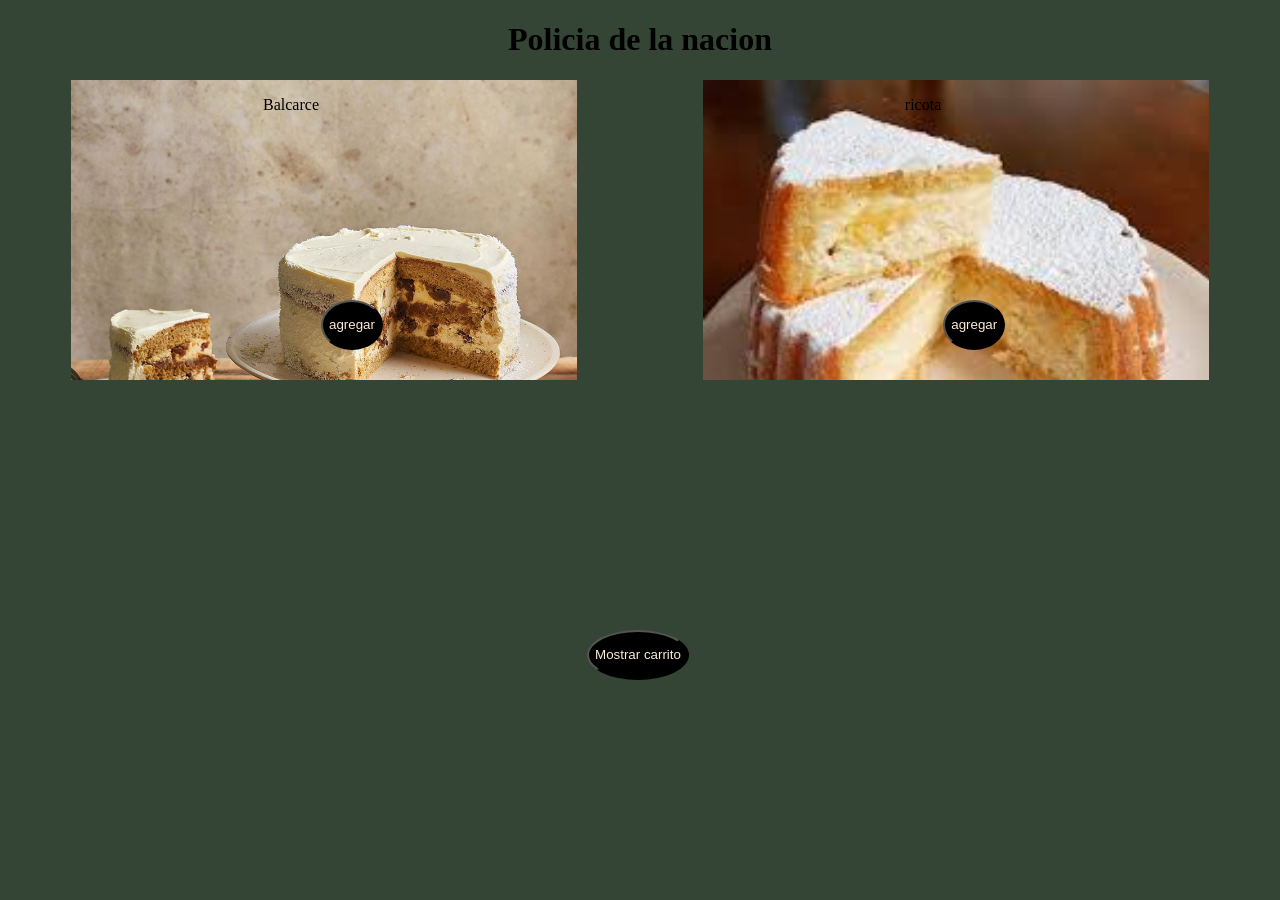
==== index.html @ 910d4f93 "carrito funcionalidades" ====
<!DOCTYPE html>
<html>
    <head>
        <title>Martinos no Oficial</title>
        <link rel="stylesheet" type="text/css" href="styles.css">
    </head>
    <body >
       
        <header> <h1>Policia de la nacion</h1></header>
        
        <div class="container" >
            <div class="caja" id="balcarce">Balcarce
                <button onclick="agregar('balcarce')" class="btn-agregar" id="1">agregar</button>
            </div>
             <div class="caja" id="ricota">ricota
                <button onclick="agregar('ricota')" class="btn-agregar" id="2">agregar</button>
             </div>
        </div>
        <button class="btn-agregar" onclick="mostrar()">Mostrar carrito</button>

         <script src="button.js"></script>
         <script src="archivos.js"></script>
    </body>    
</html>
---- styles.css ----
body{
    background-color: #354535;
    text-align: center;
}
.caja{
    width: 50%;
    height: 100%;
    margin-inline: 5%;
    background-color: aqua;
    transition: 2s;
    cursor: pointer;
}
.caja:hover{
    transform: scale(1.05);
    transition: 200ms;
    
}
.container{
    
    width: 100%;
    height: 300px;
    display: flex;
    margin-bottom: 30px;
    
}

#balcarce{
    background-image: url(PostreBalcarce.jpg);
    background-size: cover;

}

#ricota{
    background-image: url(ricota.jpg);
    background-size: cover;

}
#god{
    background-image: url(god.jpg);
    background-size: contain;
}
#frutilla{
    background-image: url(frutilla.jpg);
    background-size: cover;
}
.btn-agregar{
 border-radius: 50%;
 background-color: black;
 color: antiquewhite;
 display:flexbox;

 position: relative;
 bottom: -220px;
 right: 2px;
 height: 50px;
 font-family: 'Gill Sans', 'Gill Sans MT', Calibri, 'Trebuchet MS', sans-serif;
}
.btn-agregar:hover{
     background-color: #3D3838;
}
.btn-agregar:active{
    background-color: black;
}
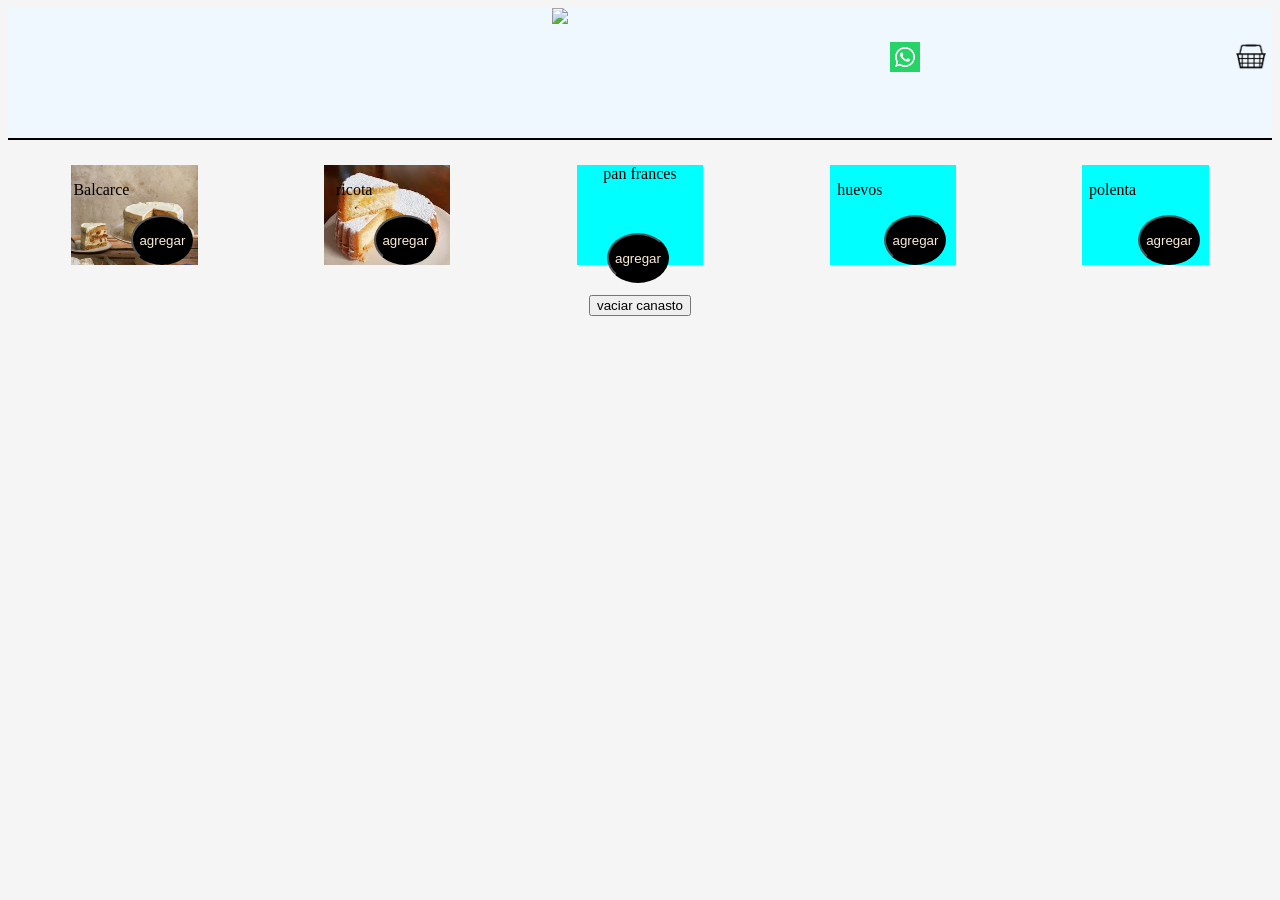
==== commit ed28faff: "Base del proyecto" ====
--- a/index.html
+++ b/index.html
@@ -3,20 +3,40 @@
     <head>
         <title>Martinos no Oficial</title>
         <link rel="stylesheet" type="text/css" href="styles.css">
+        
     </head>
     <body >
        
-        <header> <h1>Policia de la nacion</h1></header>
+        <header>
+        
+         <img id="martino-logo" src="https://clubmartino.com.ar/wp-content/uploads/2018/08/Club-Martino-Logo.png"/>
+         <a target="_blank" href="https://wa.me/5491136711560?text=Hola%20quiero%20más%20información"><button type="button"  id="warap"><img id="warap-img" src="[data-uri]"  alt="whatsapp"></button></a>
+         <button type="button" class="btn-canasto" onclick="mostrar()"><img src="canastito.png" class="canasto" alt="carro"></button>
+        </header>
         
         <div class="container" >
             <div class="caja" id="balcarce">Balcarce
-                <button onclick="agregar('balcarce')" class="btn-agregar" id="1">agregar</button>
+                <button onclick="agregar('balcarce')" class="btn-agregar" >agregar</button>
             </div>
              <div class="caja" id="ricota">ricota
-                <button onclick="agregar('ricota')" class="btn-agregar" id="2">agregar</button>
+                <button onclick="agregar('ricota')" class="btn-agregar" >agregar</button>
              </div>
+             <div class="caja" id="pan frances">pan frances
+                <button onclick="agregar('pan frances')" class="btn-agregar" >agregar</button>
+             </div>
+             <div class="caja" id="huevos">huevos
+                <button onclick="agregar('huevos')" class="btn-agregar" >agregar</button>
+             </div>
+             <div class="caja" id="polenta">polenta
+                <button onclick="agregar('polenta')" class="btn-agregar" >agregar</button>
+                <p onload="stock(polenta)"></p>
+             </div>
+             
         </div>
-        <button class="btn-agregar" onclick="mostrar()">Mostrar carrito</button>
+        <button type="button" onclick="vaciar()">vaciar canasto</button>
+        <div id="carrito">
+
+        </div>
 
          <script src="button.js"></script>
          <script src="archivos.js"></script>
--- a/styles.css
+++ b/styles.css
@@ -1,24 +1,24 @@
 body{
-    background-color: #354535;
+    background-color: whitesmoke;
     text-align: center;
 }
 .caja{
-    width: 50%;
+    width: 40%;
     height: 100%;
     margin-inline: 5%;
     background-color: aqua;
     transition: 2s;
-    cursor: pointer;
+    
 }
 .caja:hover{
-    transform: scale(1.05);
+    transform: scale(1.02);
     transition: 200ms;
     
 }
 .container{
     
     width: 100%;
-    height: 300px;
+    height: 100px;
     display: flex;
     margin-bottom: 30px;
     
@@ -47,17 +47,60 @@
  border-radius: 50%;
  background-color: black;
  color: antiquewhite;
- display:flexbox;
-
  position: relative;
- bottom: -220px;
+ bottom: -50%;
  right: 2px;
  height: 50px;
  font-family: 'Gill Sans', 'Gill Sans MT', Calibri, 'Trebuchet MS', sans-serif;
 }
 .btn-agregar:hover{
      background-color: #3D3838;
+     cursor: pointer;
 }
 .btn-agregar:active{
     background-color: black;
 }
+.btn-canasto{
+    background-color:transparent;
+    border:0;
+
+}
+header{
+    display: flex;
+  justify-content: space-between;
+  align-items: center;
+  padding-bottom: 30px;
+  margin-bottom: 25px;
+  background-color: aliceblue;
+  border-bottom: 2px solid black;
+}
+.canasto{
+    
+    height:30px;
+}
+.canasto:hover{
+    cursor: pointer;
+}
+#martino-logo{
+    margin-left: 43%;
+    height: 100px;
+    transition: 1s;
+}
+#martino-logo:hover{
+    transform: scale(1.3,1.3);
+    transition: 200ms;
+}
+#warap{
+    height: 30px;
+    width: 30px;
+    background-color: transparent;
+    border: 0;
+}
+#warap:hover{
+    cursor: pointer;
+}
+
+#warap-img{
+    width: 30px;
+    height: 30px;
+}
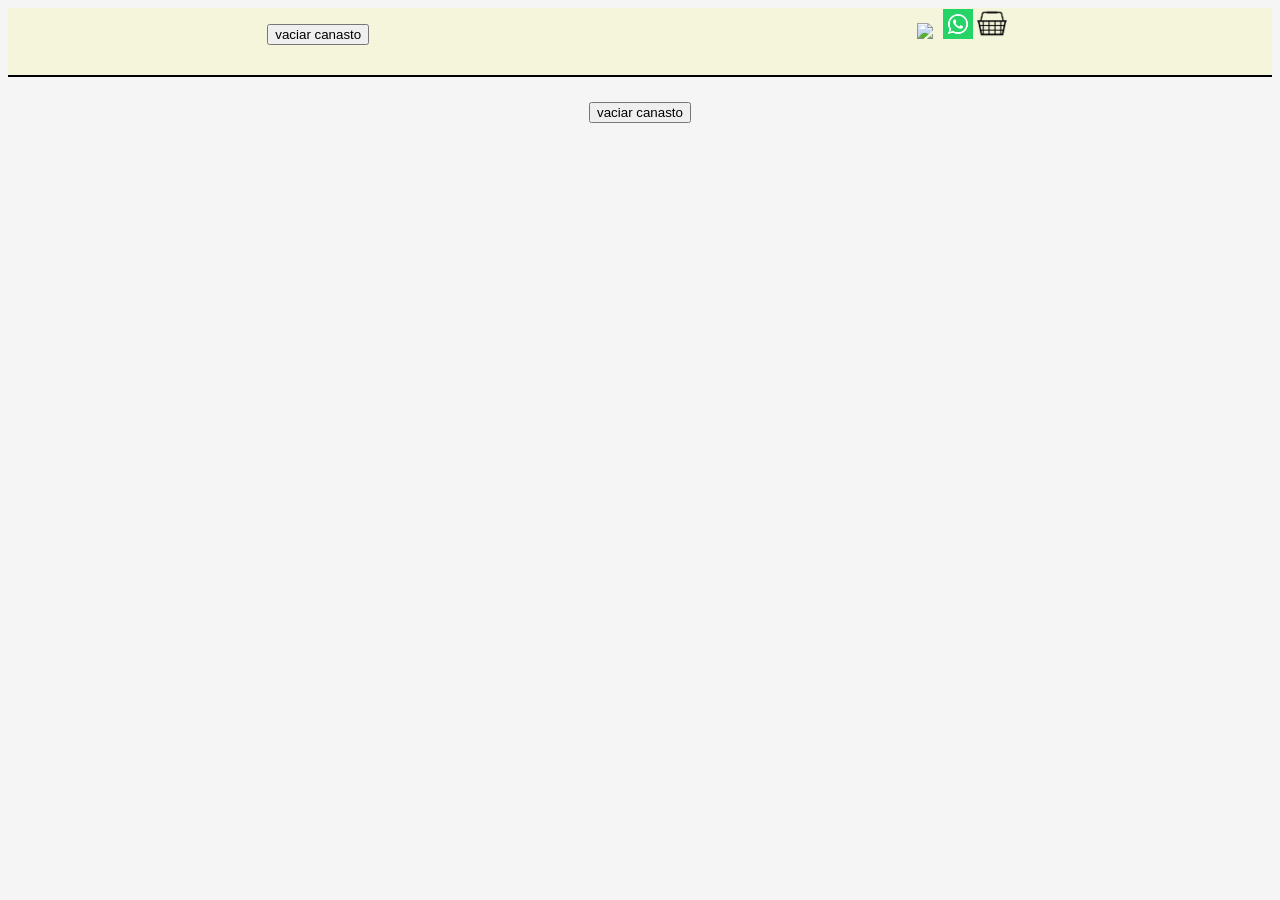
==== commit 657b2f8e: "new Modality" ====
--- a/index.html
+++ b/index.html
@@ -5,39 +5,17 @@
         <link rel="stylesheet" type="text/css" href="styles.css">
         
     </head>
-    <body >
+    <body onload="productos()">
        
         <header>
-        
+       
+        <button type="button" class="btn-vaciar" onclick="vaciar()">vaciar canasto</button>
          <img id="martino-logo" src="https://clubmartino.com.ar/wp-content/uploads/2018/08/Club-Martino-Logo.png"/>
          <a target="_blank" href="https://wa.me/5491136711560?text=Hola%20quiero%20más%20información"><button type="button"  id="warap"><img id="warap-img" src="[data-uri]"  alt="whatsapp"></button></a>
          <button type="button" class="btn-canasto" onclick="mostrar()"><img src="canastito.png" class="canasto" alt="carro"></button>
         </header>
         
-        <div class="container" >
-            <div class="caja" id="balcarce">Balcarce
-                <button onclick="agregar('balcarce')" class="btn-agregar" >agregar</button>
-            </div>
-             <div class="caja" id="ricota">ricota
-                <button onclick="agregar('ricota')" class="btn-agregar" >agregar</button>
-             </div>
-             <div class="caja" id="pan frances">pan frances
-                <button onclick="agregar('pan frances')" class="btn-agregar" >agregar</button>
-             </div>
-             <div class="caja" id="huevos">huevos
-                <button onclick="agregar('huevos')" class="btn-agregar" >agregar</button>
-             </div>
-             <div class="caja" id="polenta">polenta
-                <button onclick="agregar('polenta')" class="btn-agregar" >agregar</button>
-                <p onload="stock(polenta)"></p>
-             </div>
-             
-        </div>
-        <button type="button" onclick="vaciar()">vaciar canasto</button>
-        <div id="carrito">
-
-        </div>
-
+  
          <script src="button.js"></script>
          <script src="archivos.js"></script>
     </body>    
--- a/styles.css
+++ b/styles.css
@@ -15,7 +15,7 @@
     transition: 200ms;
     
 }
-.container{
+.container1{
     
     width: 100%;
     height: 100px;
@@ -66,12 +66,12 @@
 
 }
 header{
-    display: flex;
+    display: flexbox;
   justify-content: space-between;
   align-items: center;
   padding-bottom: 30px;
   margin-bottom: 25px;
-  background-color: aliceblue;
+  background-color: beige;
   border-bottom: 2px solid black;
 }
 .canasto{
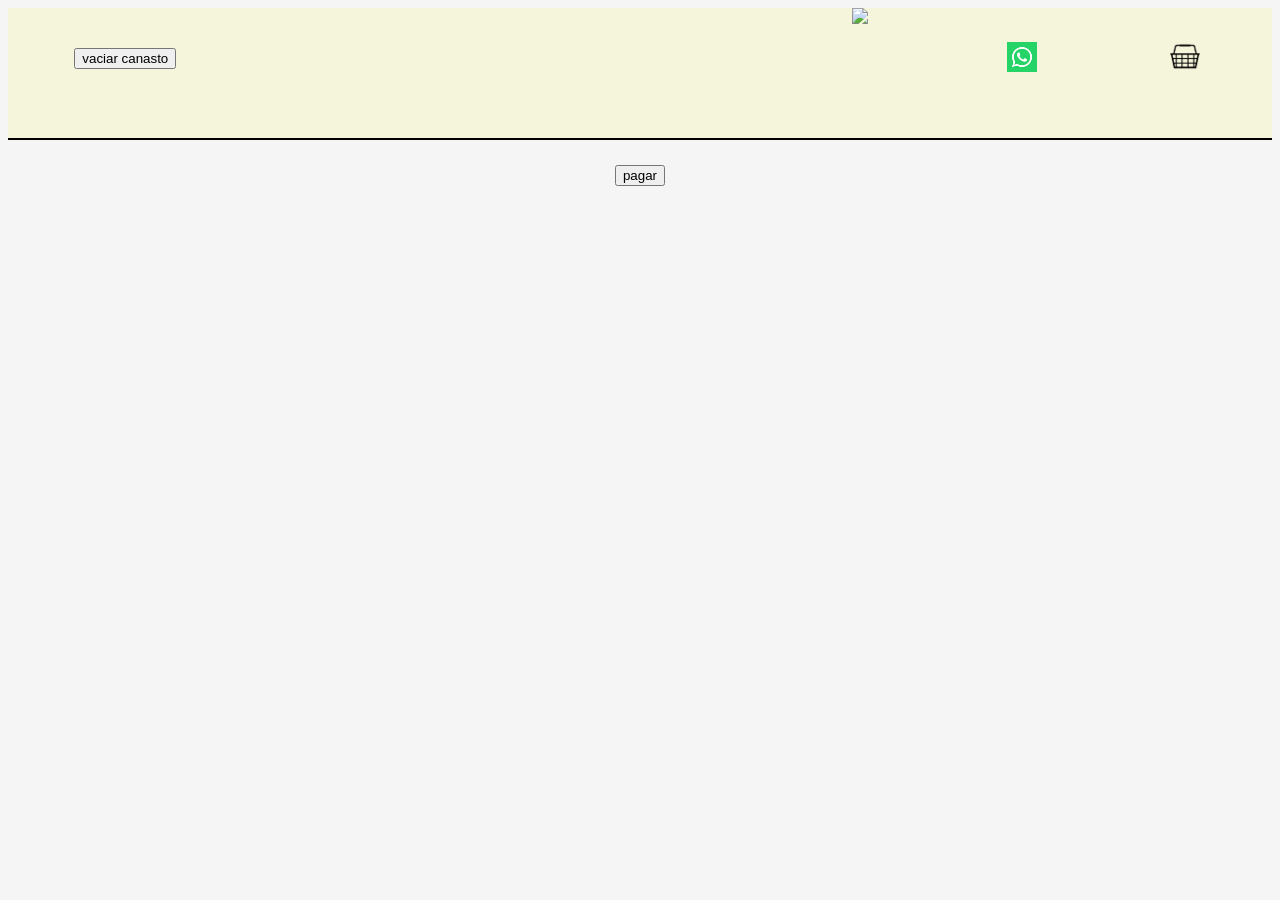
==== commit bc392f18: "carrito" ====
--- a/index.html
+++ b/index.html
@@ -15,7 +15,9 @@
          <button type="button" class="btn-canasto" onclick="mostrar()"><img src="canastito.png" class="canasto" alt="carro"></button>
         </header>
         
-  
+        <footer>
+            <button type="button" onclick="pagar()">pagar</button>
+        </footer>
          <script src="button.js"></script>
          <script src="archivos.js"></script>
     </body>    
--- a/styles.css
+++ b/styles.css
@@ -5,7 +5,7 @@
 .caja{
     width: 40%;
     height: 100%;
-    margin-inline: 5%;
+    margin-inline: 2%;
     background-color: aqua;
     transition: 2s;
     
@@ -66,16 +66,16 @@
 
 }
 header{
-    display: flexbox;
-  justify-content: space-between;
-  align-items: center;
+    display: flex;
+  justify-content: space-around;
+  align-items: center ;
   padding-bottom: 30px;
   margin-bottom: 25px;
   background-color: beige;
   border-bottom: 2px solid black;
 }
 .canasto{
-    
+                                       
     height:30px;
 }
 .canasto:hover{
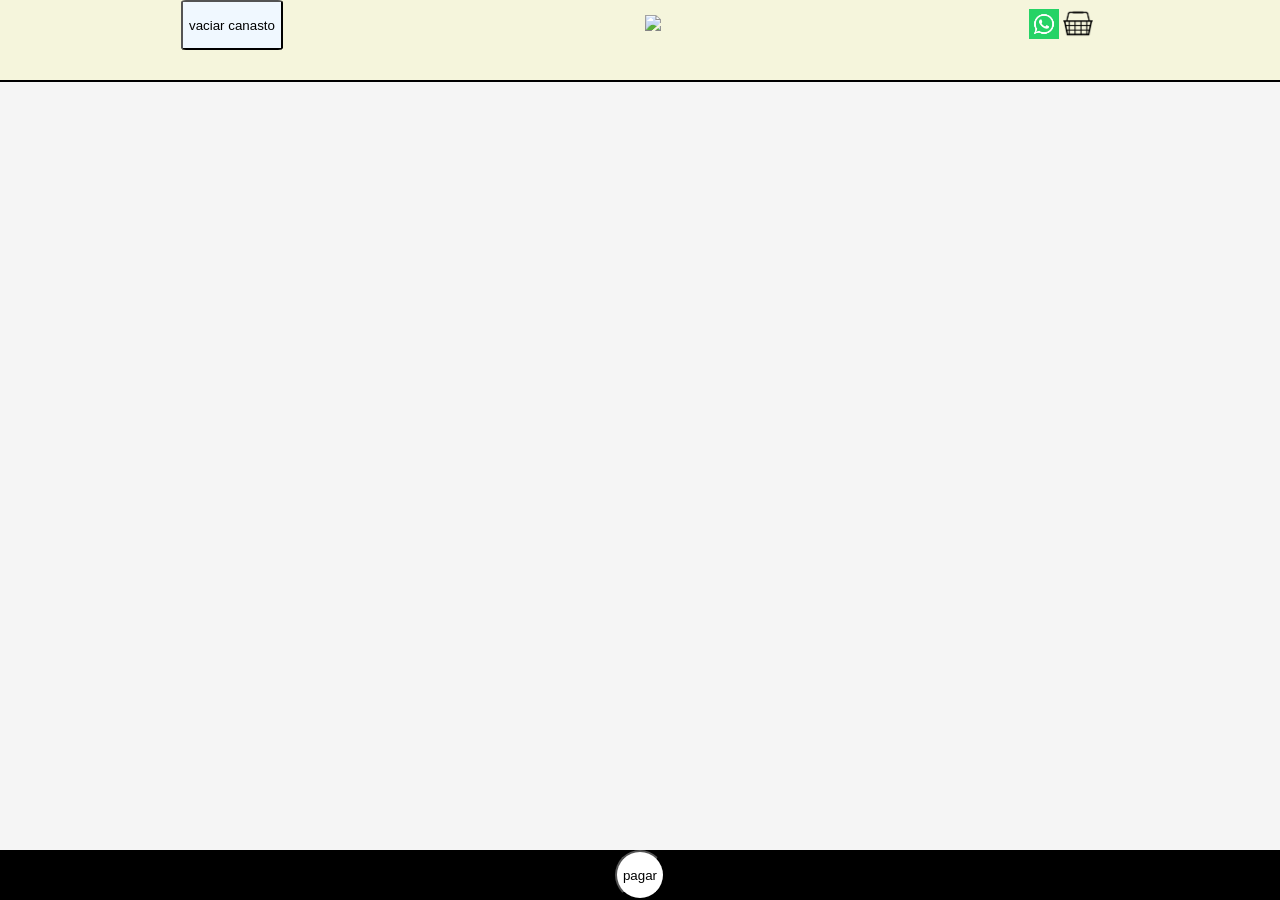
==== commit 8b438ecc: "cambios de map a objetos" ====
--- a/index.html
+++ b/index.html
@@ -3,22 +3,28 @@
     <head>
         <title>Martinos no Oficial</title>
         <link rel="stylesheet" type="text/css" href="styles.css">
-        
+         <link rel="icon" href="god.jpg">
     </head>
     <body onload="productos()">
-       
+       <page>
         <header>
-       
-        <button type="button" class="btn-vaciar" onclick="vaciar()">vaciar canasto</button>
-         <img id="martino-logo" src="https://clubmartino.com.ar/wp-content/uploads/2018/08/Club-Martino-Logo.png"/>
-         <a target="_blank" href="https://wa.me/5491136711560?text=Hola%20quiero%20más%20información"><button type="button"  id="warap"><img id="warap-img" src="[data-uri]"  alt="whatsapp"></button></a>
-         <button type="button" class="btn-canasto" onclick="mostrar()"><img src="canastito.png" class="canasto" alt="carro"></button>
+            <div class="headleft"><button type="button" class="btn-vaciar" onclick="vaciar()">vaciar canasto</button></div>
+            <div class="headcenter"><img id="martino-logo" src="https://clubmartino.com.ar/wp-content/uploads/2018/08/Club-Martino-Logo.png"/></div>
+            <div class="headright">   <a target="_blank" href="https://wa.me/5491136711560?text=Hola%20quiero%20más%20información"><button type="button"  id="warap"><img id="warap-img" src="[data-uri]"  alt="whatsapp"></button></a>
+        <button type="button" class="btn-canasto" onclick="mostrar()"><img src="canastito.png" class="canasto" alt="carro"></button></div>
+        
+        
+     
         </header>
         
+        <div id="container1"></div>
+
         <footer>
-            <button type="button" onclick="pagar()">pagar</button>
+            <button class="btn-pagar" type="button" onclick="pagar()">pagar</button>
         </footer>
+        </page>
          <script src="button.js"></script>
          <script src="archivos.js"></script>
-    </body>    
+    </body>   
+     
 </html>
--- a/styles.css
+++ b/styles.css
@@ -1,6 +1,9 @@
 body{
     background-color: whitesmoke;
-    text-align: center;
+    display: flex;
+  flex-direction: column;
+  min-height: 100vh; /* Alto mínimo igual a la pantalla */
+  margin: 0;
 }
 .caja{
     width: 40%;
@@ -15,8 +18,8 @@
     transition: 200ms;
     
 }
-.container1{
-    
+#container1{
+    flex:1;
     width: 100%;
     height: 100px;
     display: flex;
@@ -35,12 +38,8 @@
     background-size: cover;
 
 }
-#god{
+#pan{
     background-image: url(god.jpg);
-    background-size: contain;
-}
-#frutilla{
-    background-image: url(frutilla.jpg);
     background-size: cover;
 }
 .btn-agregar{
@@ -73,6 +72,7 @@
   margin-bottom: 25px;
   background-color: beige;
   border-bottom: 2px solid black;
+
 }
 .canasto{
                                        
@@ -82,7 +82,6 @@
     cursor: pointer;
 }
 #martino-logo{
-    margin-left: 43%;
     height: 100px;
     transition: 1s;
 }
@@ -104,3 +103,50 @@
     width: 30px;
     height: 30px;
 }
+.stock{
+    margin: 50px;
+    background-color: #3D3838;
+    color:aliceblue
+}
+footer{
+    background-color: black;
+    position: fixed;
+    bottom: 0;
+    width: 100%;
+    height: 50px;
+    color: white;
+    text-align: center;
+}
+
+#carrito1{
+    margin-bottom: 10%;
+    text-align: center;
+}
+.btn-pagar{
+    background-color: white;
+    border-radius: 50%;
+    height: 50px;
+    font-family: Impact, Haettenschweiler, 'Arial Narrow Bold', sans-serif;
+}
+.btn-pagar:hover{
+    background-color: #3D3838;
+    cursor: pointer;
+}
+.btn-pagar:active{
+    background-color: aliceblue;
+    border: 3px grey solid;
+}
+.btn-vaciar{
+    height: 50px;
+    background-color: aliceblue;
+    border-radius: 5%;
+    font-family: 'Gill Sans', 'Gill Sans MT', Calibri, 'Trebuchet MS', sans-serif;
+}
+.btn-vaciar:hover{
+    cursor: pointer;
+    background-color: #999292;
+}
+.btn-vaciar:active{
+    background-color: aliceblue;
+    border:1px solid #ffee00;
+}
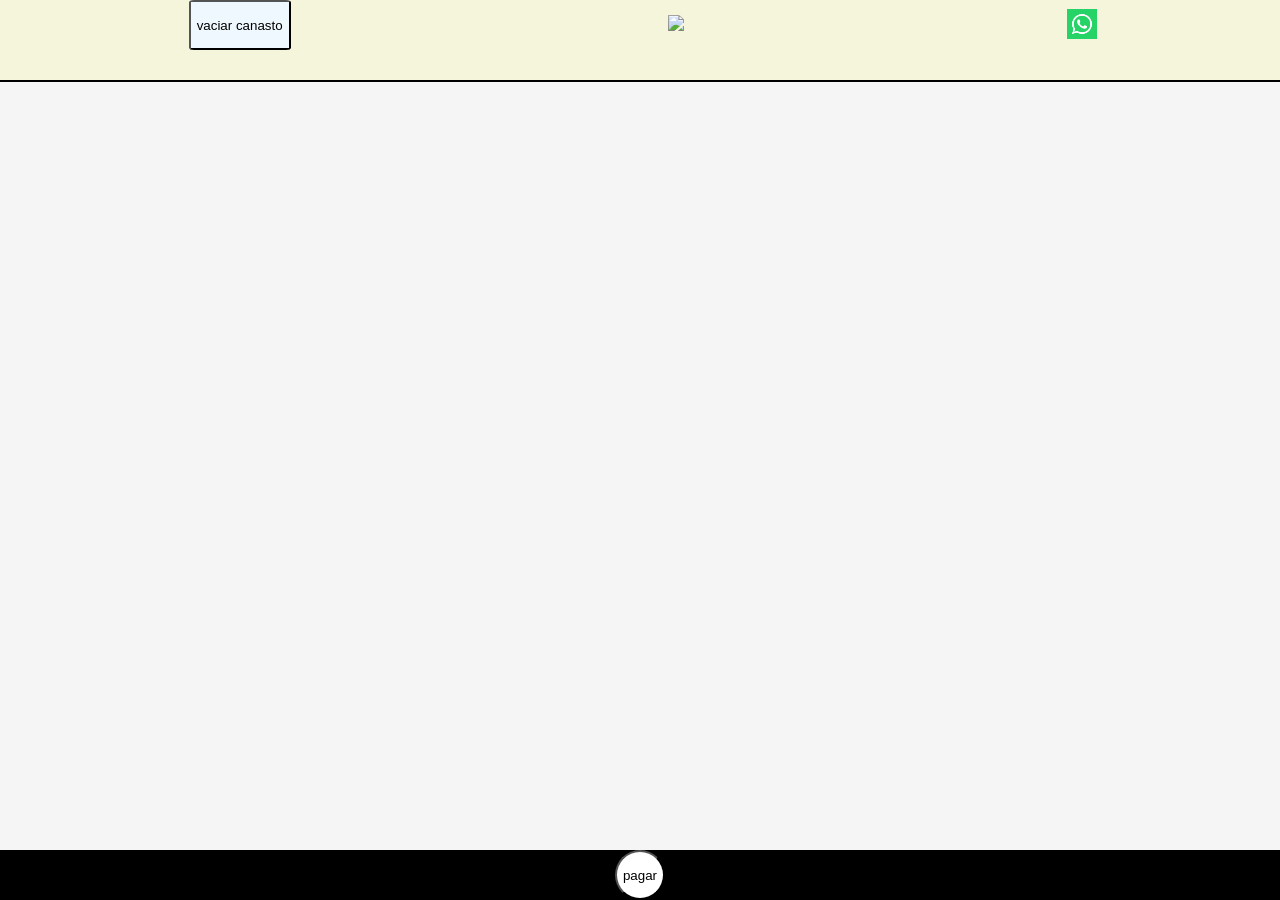
==== commit c64ef786: "nueva manera funcional" ====
--- a/index.html
+++ b/index.html
@@ -11,7 +11,6 @@
             <div class="headleft"><button type="button" class="btn-vaciar" onclick="vaciar()">vaciar canasto</button></div>
             <div class="headcenter"><img id="martino-logo" src="https://clubmartino.com.ar/wp-content/uploads/2018/08/Club-Martino-Logo.png"/></div>
             <div class="headright">   <a target="_blank" href="https://wa.me/5491136711560?text=Hola%20quiero%20más%20información"><button type="button"  id="warap"><img id="warap-img" src="[data-uri]"  alt="whatsapp"></button></a>
-        <button type="button" class="btn-canasto" onclick="mostrar()"><img src="canastito.png" class="canasto" alt="carro"></button></div>
         
         
      
--- a/styles.css
+++ b/styles.css
@@ -59,11 +59,6 @@
 .btn-agregar:active{
     background-color: black;
 }
-.btn-canasto{
-    background-color:transparent;
-    border:0;
-
-}
 header{
     display: flex;
   justify-content: space-around;
@@ -74,13 +69,7 @@
   border-bottom: 2px solid black;
 
 }
-.canasto{
-                                       
-    height:30px;
-}
-.canasto:hover{
-    cursor: pointer;
-}
+
 #martino-logo{
     height: 100px;
     transition: 1s;
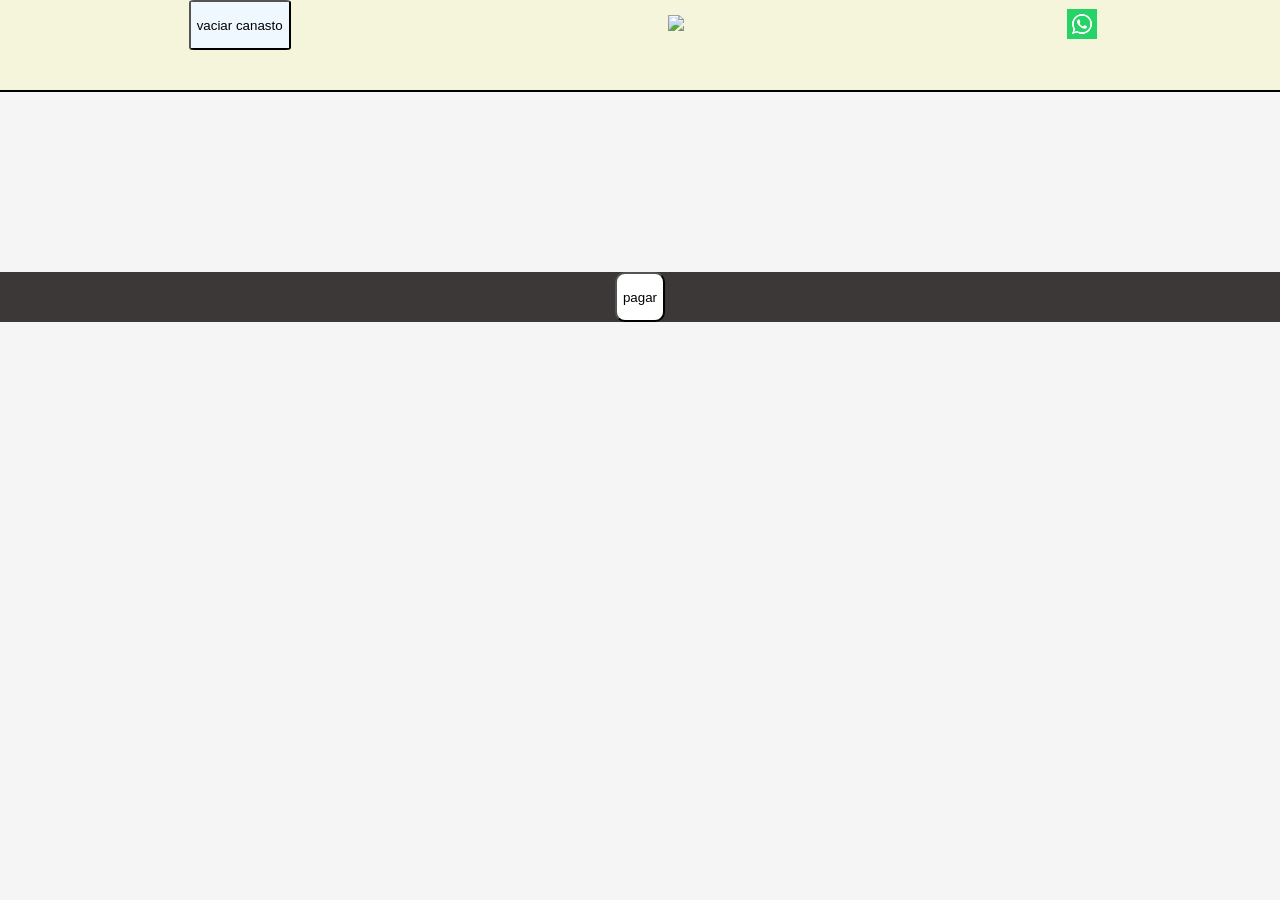
==== commit d3211660: "gran modificacion a errores importantes" ====
--- a/index.html
+++ b/index.html
@@ -1,7 +1,7 @@
 <!DOCTYPE html>
 <html>
     <head>
-        <title>Martinos no Oficial</title>
+        <title>Martino no Oficial</title>
         <link rel="stylesheet" type="text/css" href="styles.css">
          <link rel="icon" href="god.jpg">
     </head>
@@ -15,9 +15,10 @@
         
      
         </header>
-        
-        <div id="container1"></div>
-
+        <main>
+        <section id="container1">p</section>
+        <aside id="carrito"> </aside>
+        </main>
         <footer>
             <button class="btn-pagar" type="button" onclick="pagar()">pagar</button>
         </footer>
--- a/styles.css
+++ b/styles.css
@@ -1,55 +1,56 @@
 body{
     background-color: whitesmoke;
     display: flex;
-  flex-direction: column;
-  min-height: 100vh; /* Alto mínimo igual a la pantalla */
-  margin: 0;
+    flex-direction: column;
+    min-height: 100vh;
+    margin:0;
+}
+
+#container1{
+   display: grid;
+   grid-template-columns: repeat(auto-fit,minmax(250px, 1fr));
+    gap: 2px;
 }
 .caja{
-    width: 40%;
-    height: 100%;
-    margin-inline: 2%;
-    background-color: aqua;
-    transition: 2s;
+    width: 250px;
+    height: 360px;
+    margin:10px;
+    transition: 0.2s;
+    background-color: rgb(207, 204, 204);
+    display: grid;
+    justify-content: center;
+    align-items: center;
+    border-radius: 12px;
+    box-shadow:4px 4px #3D3838;
     
+}
+.caja img{
+    width: 100%;
+    height: 200px;
+    object-fit: cover;
+
+}
+.caja p{
+    background-color: #999292;
 }
 .caja:hover{
     transform: scale(1.02);
     transition: 200ms;
     
 }
-#container1{
+main{
     flex:1;
-    width: 100%;
-    height: 100px;
-    display: flex;
-    margin-bottom: 30px;
-    
+    display: grid;
+    padding-bottom:180px;
 }
 
-#balcarce{
-    background-image: url(PostreBalcarce.jpg);
-    background-size: cover;
 
-}
-
-#ricota{
-    background-image: url(ricota.jpg);
-    background-size: cover;
-
-}
-#pan{
-    background-image: url(god.jpg);
-    background-size: cover;
-}
 .btn-agregar{
- border-radius: 50%;
+ border-radius: 5px;
  background-color: black;
  color: antiquewhite;
- position: relative;
- bottom: -50%;
- right: 2px;
- height: 50px;
+ height: 40px;
+ 
  font-family: 'Gill Sans', 'Gill Sans MT', Calibri, 'Trebuchet MS', sans-serif;
 }
 .btn-agregar:hover{
@@ -63,16 +64,17 @@
     display: flex;
   justify-content: space-around;
   align-items: center ;
-  padding-bottom: 30px;
+  padding-bottom: 40px;
   margin-bottom: 25px;
   background-color: beige;
   border-bottom: 2px solid black;
-
+  margin:0;
 }
 
 #martino-logo{
-    height: 100px;
-    transition: 1s;
+   
+    width: 70%;
+    transition: 200ms;
 }
 #martino-logo:hover{
     transform: scale(1.3,1.3);
@@ -93,27 +95,30 @@
     height: 30px;
 }
 .stock{
-    margin: 50px;
+    margin: 15%;
     background-color: #3D3838;
     color:aliceblue
 }
 footer{
-    background-color: black;
-    position: fixed;
-    bottom: 0;
+   display: flex;
+   justify-content: center;
+   align-items: center;
     width: 100%;
-    height: 50px;
-    color: white;
-    text-align: center;
+    margin-top: auto-fit;
+    background-color: #3D3838;
+}
+
+#carrito{
+    margin-bottom: -10px;
 }
 
 #carrito1{
-    margin-bottom: 10%;
+   
     text-align: center;
 }
 .btn-pagar{
     background-color: white;
-    border-radius: 50%;
+    border-radius: 20%;
     height: 50px;
     font-family: Impact, Haettenschweiler, 'Arial Narrow Bold', sans-serif;
 }
